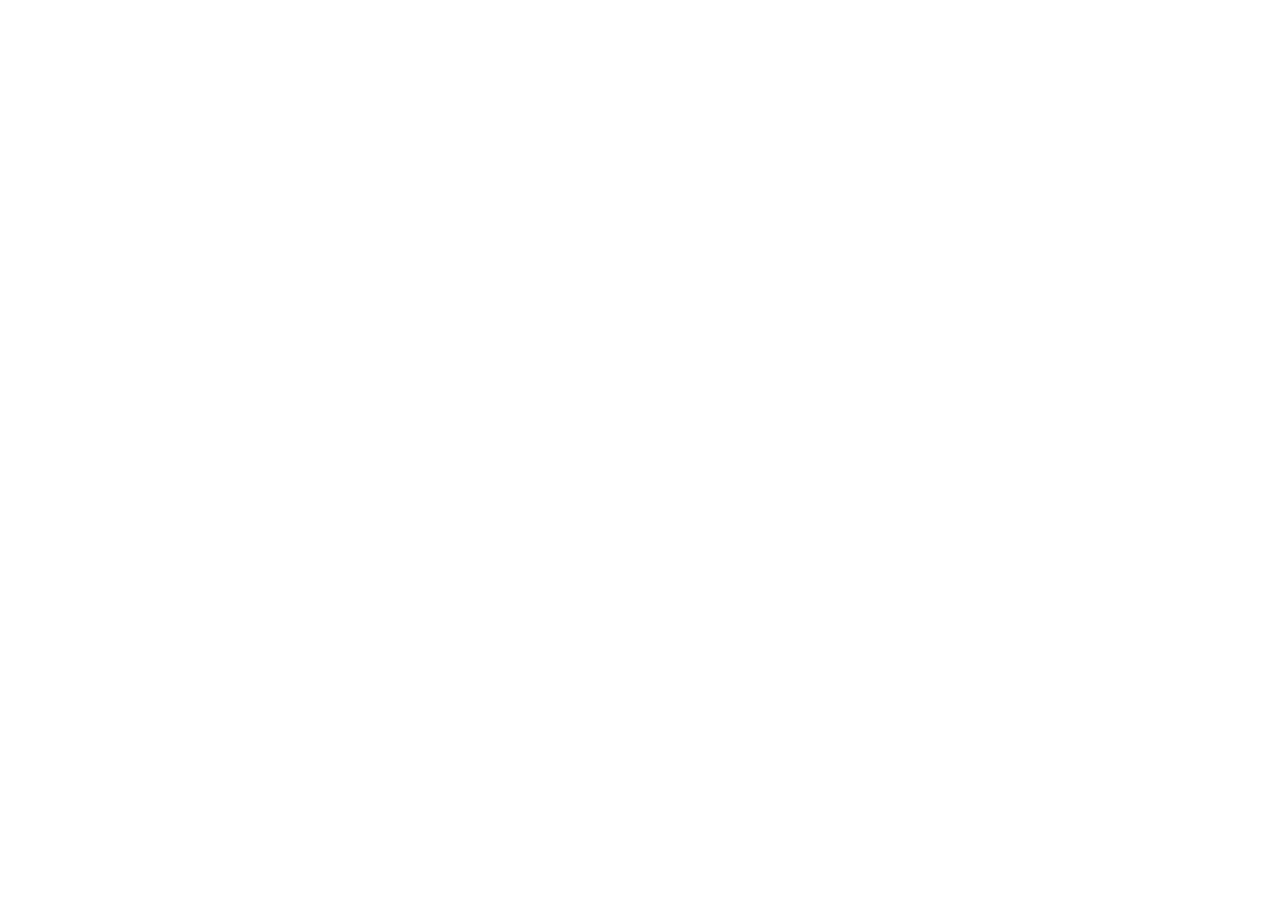
==== Week1/Day5/index.html @ d699a448 "Submit homeworks" ====
<!DOCTYPE html>
<html lang="en">
  <head>
    <meta charset="utf-8" />
    <link rel="stylesheet" href="https://cdnjs.cloudflare.com/ajax/libs/font-awesome/6.1.1/css/all.min.css">
    <link rel="stylesheet" href="css file path here">
    <title>Shopping Website</title>
  </head>
  <body>
    <!-- navbar here -->
    <!-- footer here -->
  </body>
</html
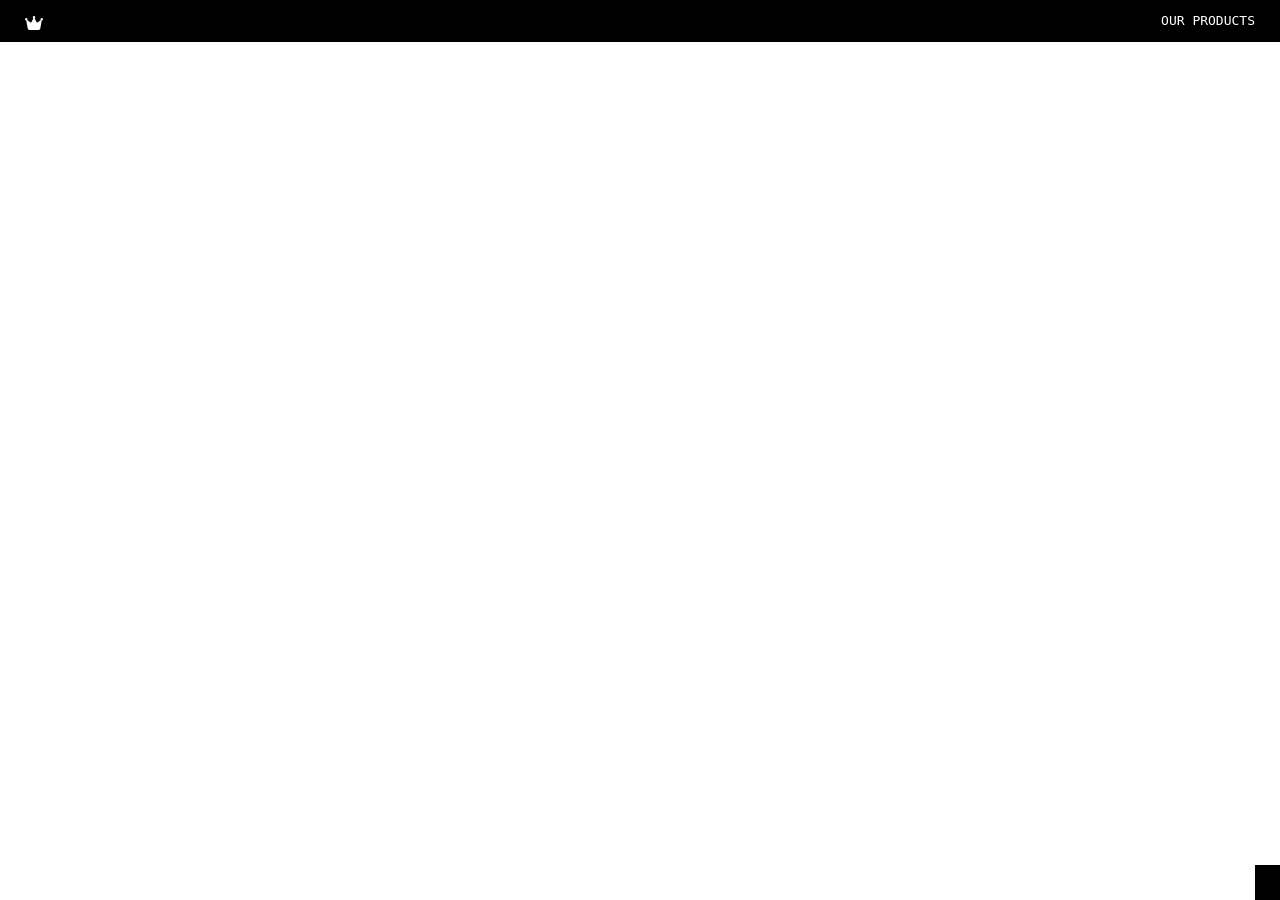
==== commit d44ef717: "add latest code" ====
--- a/Week1/Day5/index.html
+++ b/Week1/Day5/index.html
@@ -1,13 +1,32 @@
 <!DOCTYPE html>
 <html lang="en">
-  <head>
-    <meta charset="utf-8" />
-    <link rel="stylesheet" href="https://cdnjs.cloudflare.com/ajax/libs/font-awesome/6.1.1/css/all.min.css">
-    <link rel="stylesheet" href="css file path here">
-    <title>Shopping Website</title>
-  </head>
-  <body>
-    <!-- navbar here -->
-    <!-- footer here -->
-  </body>
+
+<head>
+  <meta charset="utf-8" />
+  <link rel="stylesheet" href="https://cdnjs.cloudflare.com/ajax/libs/font-awesome/6.1.1/css/all.min.css">
+  <link rel="stylesheet" href="style.css">
+  <title>Shopping Website</title>
+</head>
+
+<body>
+  <!-- navbar -->
+  <div id=header>
+
+    <i class="fa-solid fa-crown" style="color: white; padding-left: 15px; padding-top: 5px;"></i>
+    <a id=product href="products.html">OUR PRODUCTS</p>
+
+  </div>
+  <!-- navbar -->
+
+
+  <!-- footer -->
+  <div id=footer>
+
+    <p>2025 <b>Emmanuelle</b></p>
+
+  </div>
+
+  <!-- footer -->
+</body>
+
 </html
--- a/Week1/Day5/style.css
+++ b/Week1/Day5/style.css
@@ -0,0 +1,128 @@
+body{
+    font-family: monospace;
+}
+
+*{
+    margin: 0;
+    padding: 0;
+}
+
+#header{
+    background-color: black;
+    padding: 10px;
+}
+
+#product{
+    display: inline;
+    color: white;
+    position: absolute;
+    right: 25px;
+    top: 13px;
+    font-family: monospace;
+    text-decoration: none;
+}
+
+#footer {
+    position: fixed;
+    bottom: 0;
+    width: 100%;
+    background-color: black;
+    color: white;
+    text-align: center;
+    padding: 10px;
+}
+
+#firstRow > div{
+    display: inline-block;
+    padding: 10px;
+}
+
+#secondRow > div{
+    display: inline-block;
+    padding: 10px;
+}
+
+#thirdRow > div{
+    display: inline-block;
+    padding: 10px;
+}
+
+.description {
+    text-align: center;
+}
+
+.price {
+    font-weight: bold;
+    color: #16a085;
+}
+
+.disocuntedPrice{
+    align-content: center;
+    text-decoration: line-through;
+    color: #a3aab2;
+    font-size: 10px;
+}
+
+.centeredText{
+    display: flex;
+    justify-content: center;
+    gap: 10px;
+}
+
+.addToCart{
+    display: flex;
+    justify-content: center;
+    background-color: white;
+    color: gray;
+    padding: 8px;
+    border-radius: 3px;
+    border: 1px solid gray;
+}
+
+.products{
+    position: relative;
+
+}
+
+
+.New{
+    background-color: #16a085;
+    color: white;
+    padding: 8px;
+    border-radius: 3px;
+    border: none;
+    border-radius: 50%;
+    height: 30px;
+    width: 35px;
+    font-size: 8px;
+    font-weight: bold;
+    position: absolute;
+    top: 30px;
+    left: 15px;
+}
+
+.discount{
+    background-color: red;
+    color: white;
+    padding: 8px;
+    border-radius: 3px;
+    border: none;
+    border-radius: 50%;
+    height: 30px;
+    width: 35px;
+    font-size: 8px;
+    font-weight: bold;
+    position: absolute;
+    top: 30px;
+    left: 160px;
+}
+
+.icons {
+    display: none;
+    transition: 0.3s;
+}
+
+.products:hover .icons{
+    background-color: blue;
+    display:block;
+}
